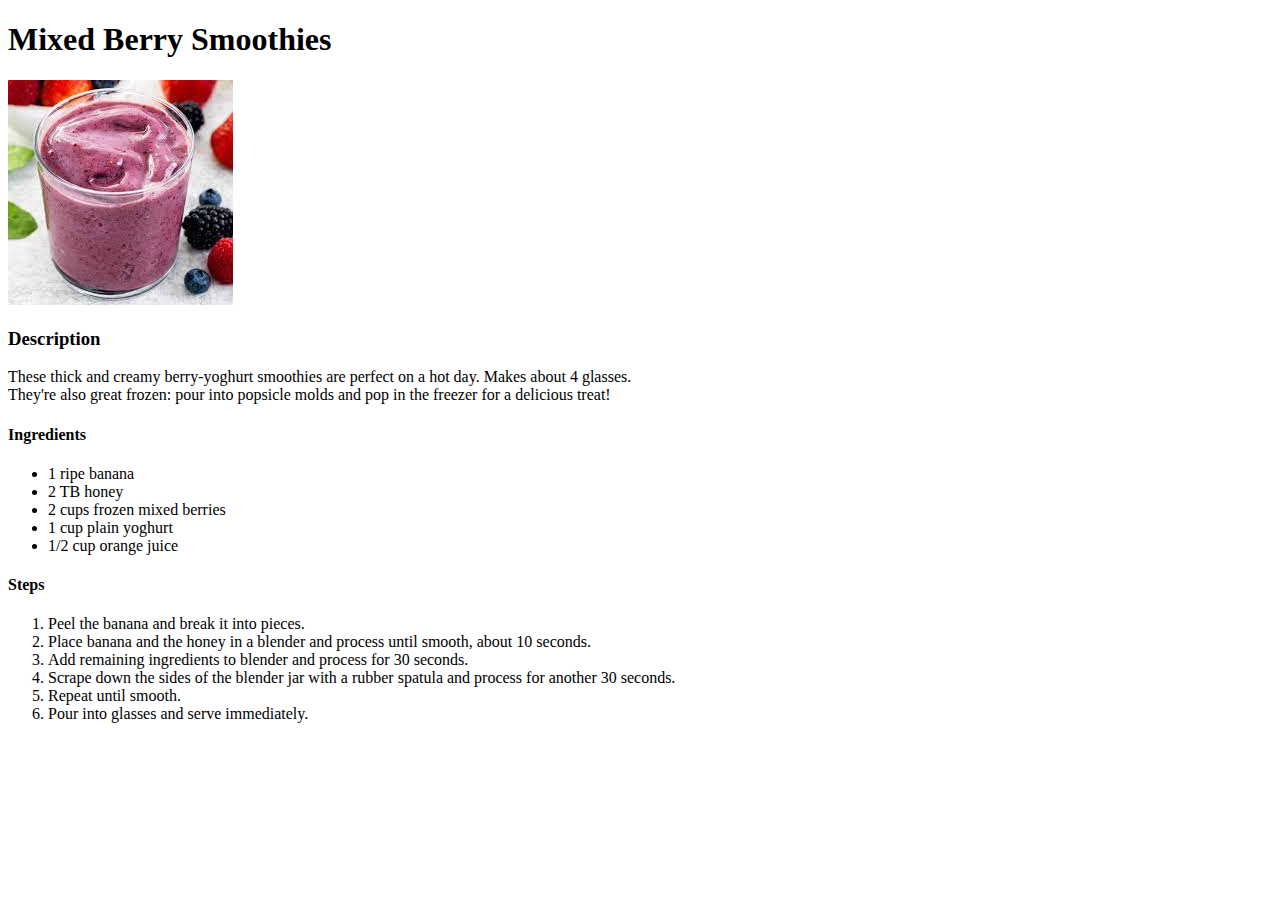
==== recipes/berrysmoothie.html @ a453a6d6 "Fill the berrysmoothie page" ====
<!DOCTYPE html>
<html lang="en">
    <head>
        <title>Mixed Berry Smoothies</title>
        <meta charset="UTF-8">
    </head>
    <body>
        <h1>Mixed Berry Smoothies</h1>
        <p><img src="../img/bsmoothie.jpeg" alt="A delicious looking smoothie"></p>
        <h3>Description</h3>
These thick and creamy berry-yoghurt smoothies are perfect on a hot day.  Makes about 4 glasses.<br>They're also great frozen: pour into popsicle molds and pop in the freezer for a delicious treat!
        <p><h4>Ingredients</h4>
        <ul>
            <li>1 ripe banana</li>
            <li>2 TB honey</li>
            <li>2 cups frozen mixed berries</li>
            <li>1 cup plain yoghurt</li>
            <li>1/2 cup orange juice</li>
        </ul></p>
        <p><h4>Steps</h4>
        <ol>
            <li>Peel the banana and break it into pieces.</li>
            <li>Place banana and the honey in a blender and process until smooth, about 10 seconds.</li>
            <li>Add remaining ingredients to blender and process for 30 seconds.</li>
            <li>Scrape down the sides of the blender jar with a rubber spatula and process for another 30 seconds.</li>
            <li>Repeat until smooth.</li>
            <li>Pour into glasses and serve immediately.</li>
        </ol></p>
    </body>
</html>
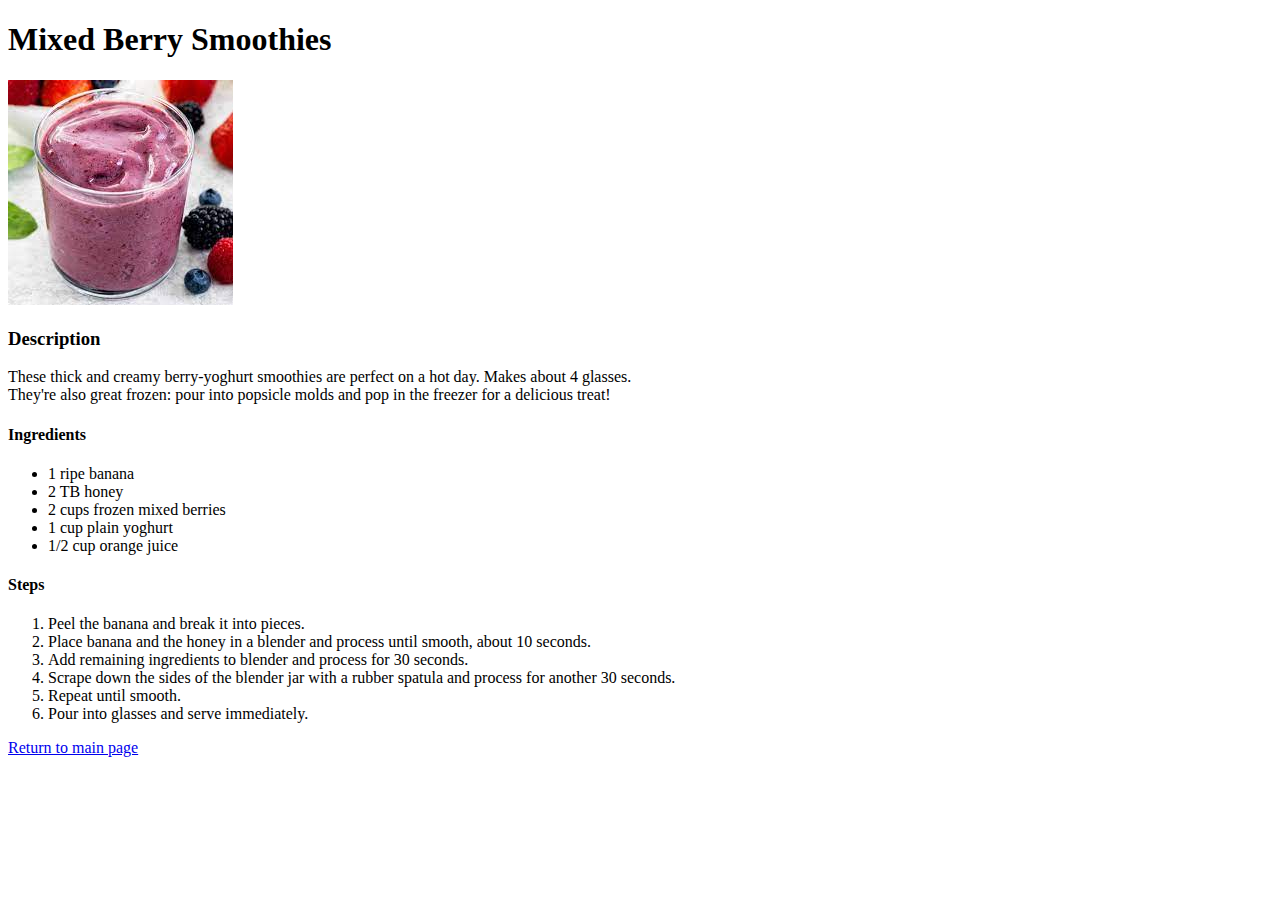
==== commit fe08a461: "Add links to index" ====
--- a/recipes/berrysmoothie.html
+++ b/recipes/berrysmoothie.html
@@ -9,15 +9,15 @@
         <p><img src="../img/bsmoothie.jpeg" alt="A delicious looking smoothie"></p>
         <h3>Description</h3>
 These thick and creamy berry-yoghurt smoothies are perfect on a hot day.  Makes about 4 glasses.<br>They're also great frozen: pour into popsicle molds and pop in the freezer for a delicious treat!
-        <p><h4>Ingredients</h4>
+        <h4>Ingredients</h4>
         <ul>
             <li>1 ripe banana</li>
             <li>2 TB honey</li>
             <li>2 cups frozen mixed berries</li>
             <li>1 cup plain yoghurt</li>
             <li>1/2 cup orange juice</li>
-        </ul></p>
-        <p><h4>Steps</h4>
+        </ul>
+        <h4>Steps</h4>
         <ol>
             <li>Peel the banana and break it into pieces.</li>
             <li>Place banana and the honey in a blender and process until smooth, about 10 seconds.</li>
@@ -25,6 +25,7 @@
             <li>Scrape down the sides of the blender jar with a rubber spatula and process for another 30 seconds.</li>
             <li>Repeat until smooth.</li>
             <li>Pour into glasses and serve immediately.</li>
-        </ol></p>
+        </ol>
+        <a href="../index.html">Return to main page</a>
     </body>
 </html>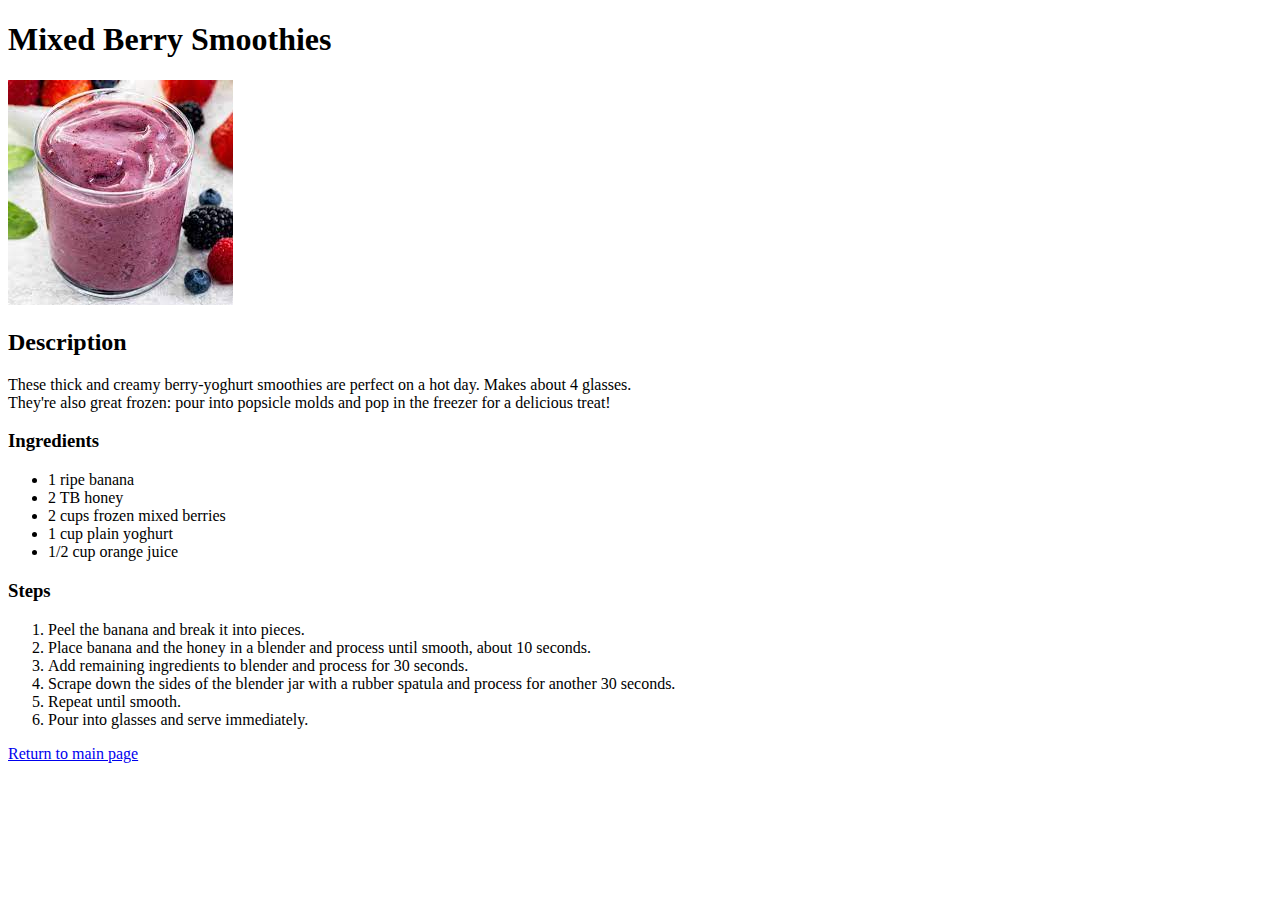
==== commit 2b28c046: "Standardize headings" ====
--- a/recipes/berrysmoothie.html
+++ b/recipes/berrysmoothie.html
@@ -7,9 +7,9 @@
     <body>
         <h1>Mixed Berry Smoothies</h1>
         <p><img src="../img/bsmoothie.jpeg" alt="A delicious looking smoothie"></p>
-        <h3>Description</h3>
+        <h2>Description</h2>
 These thick and creamy berry-yoghurt smoothies are perfect on a hot day.  Makes about 4 glasses.<br>They're also great frozen: pour into popsicle molds and pop in the freezer for a delicious treat!
-        <h4>Ingredients</h4>
+        <h3>Ingredients</h3>
         <ul>
             <li>1 ripe banana</li>
             <li>2 TB honey</li>
@@ -17,7 +17,7 @@
             <li>1 cup plain yoghurt</li>
             <li>1/2 cup orange juice</li>
         </ul>
-        <h4>Steps</h4>
+        <h3>Steps</h3>
         <ol>
             <li>Peel the banana and break it into pieces.</li>
             <li>Place banana and the honey in a blender and process until smooth, about 10 seconds.</li>
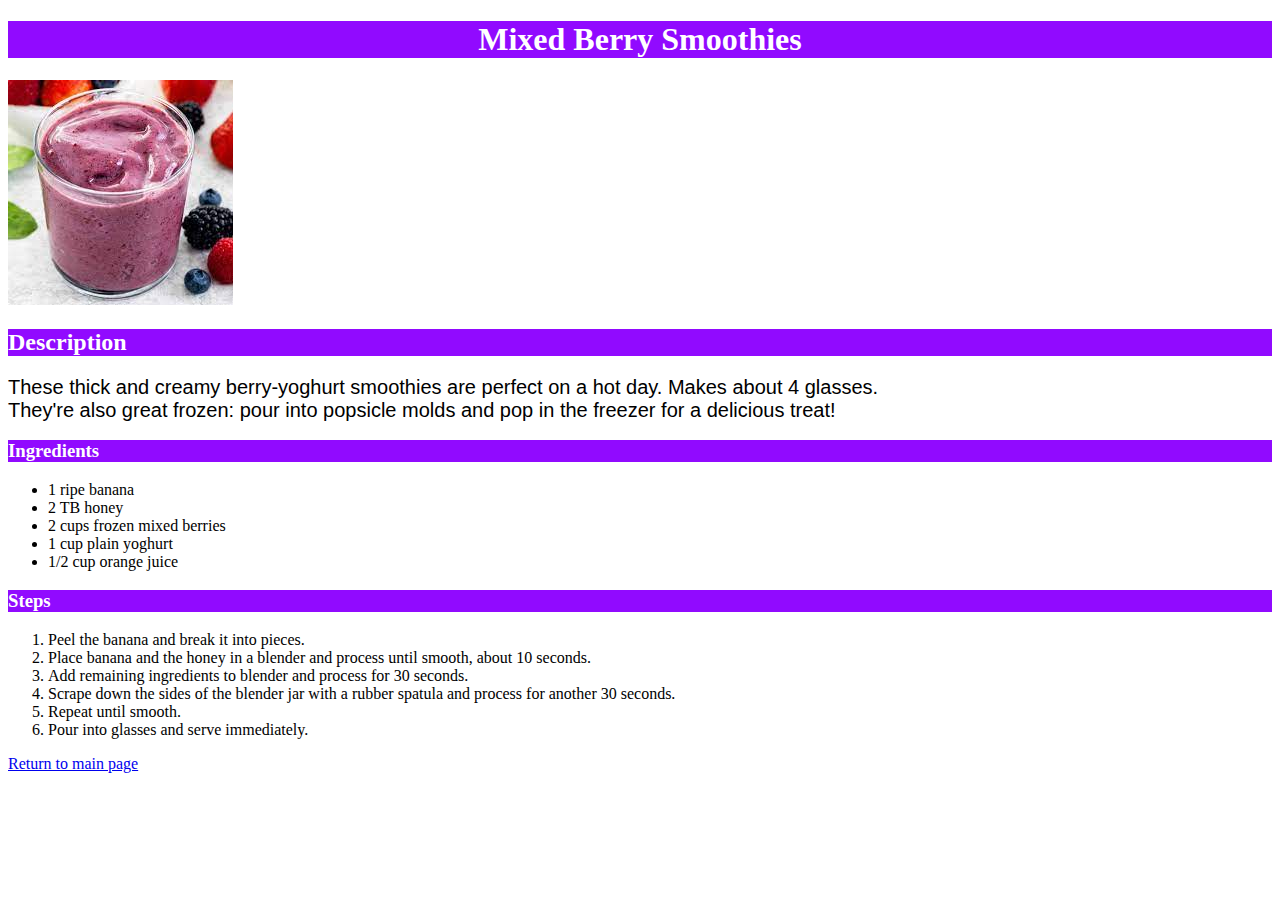
==== commit e6e17711: "Add CSS" ====
--- a/recipes/berrysmoothie.html
+++ b/recipes/berrysmoothie.html
@@ -3,13 +3,14 @@
     <head>
         <title>Mixed Berry Smoothies</title>
         <meta charset="UTF-8">
+        <link rel="stylesheet" href="../style.css">
     </head>
     <body>
-        <h1>Mixed Berry Smoothies</h1>
+        <h1 class="purple title">Mixed Berry Smoothies</h1>
         <p><img src="../img/bsmoothie.jpeg" alt="A delicious looking smoothie"></p>
-        <h2>Description</h2>
-These thick and creamy berry-yoghurt smoothies are perfect on a hot day.  Makes about 4 glasses.<br>They're also great frozen: pour into popsicle molds and pop in the freezer for a delicious treat!
-        <h3>Ingredients</h3>
+        <h2 class="purple desc">Description</h2>
+<div>These thick and creamy berry-yoghurt smoothies are perfect on a hot day.  Makes about 4 glasses.<br>They're also great frozen: pour into popsicle molds and pop in the freezer for a delicious treat!</div>
+        <h3 class="purple ingredients">Ingredients</h3>
         <ul>
             <li>1 ripe banana</li>
             <li>2 TB honey</li>
@@ -17,7 +18,7 @@
             <li>1 cup plain yoghurt</li>
             <li>1/2 cup orange juice</li>
         </ul>
-        <h3>Steps</h3>
+        <h3 class="purple steps">Steps</h3>
         <ol>
             <li>Peel the banana and break it into pieces.</li>
             <li>Place banana and the honey in a blender and process until smooth, about 10 seconds.</li>
--- a/style.css
+++ b/style.css
@@ -0,0 +1,22 @@
+.yellow {
+  background-color: rgba(255, 237, 173, 1);
+}
+
+.red {
+  background-color: rgba(255, 113, 31, 1);
+}
+
+.purple {
+  background-color: rgba(145, 10, 255, 1);
+  color: white;
+}
+
+.title {
+  text-align: center;
+}
+
+div {
+  font-size: 20px;
+  font-family: Verdana, sans-serif; 
+}
+
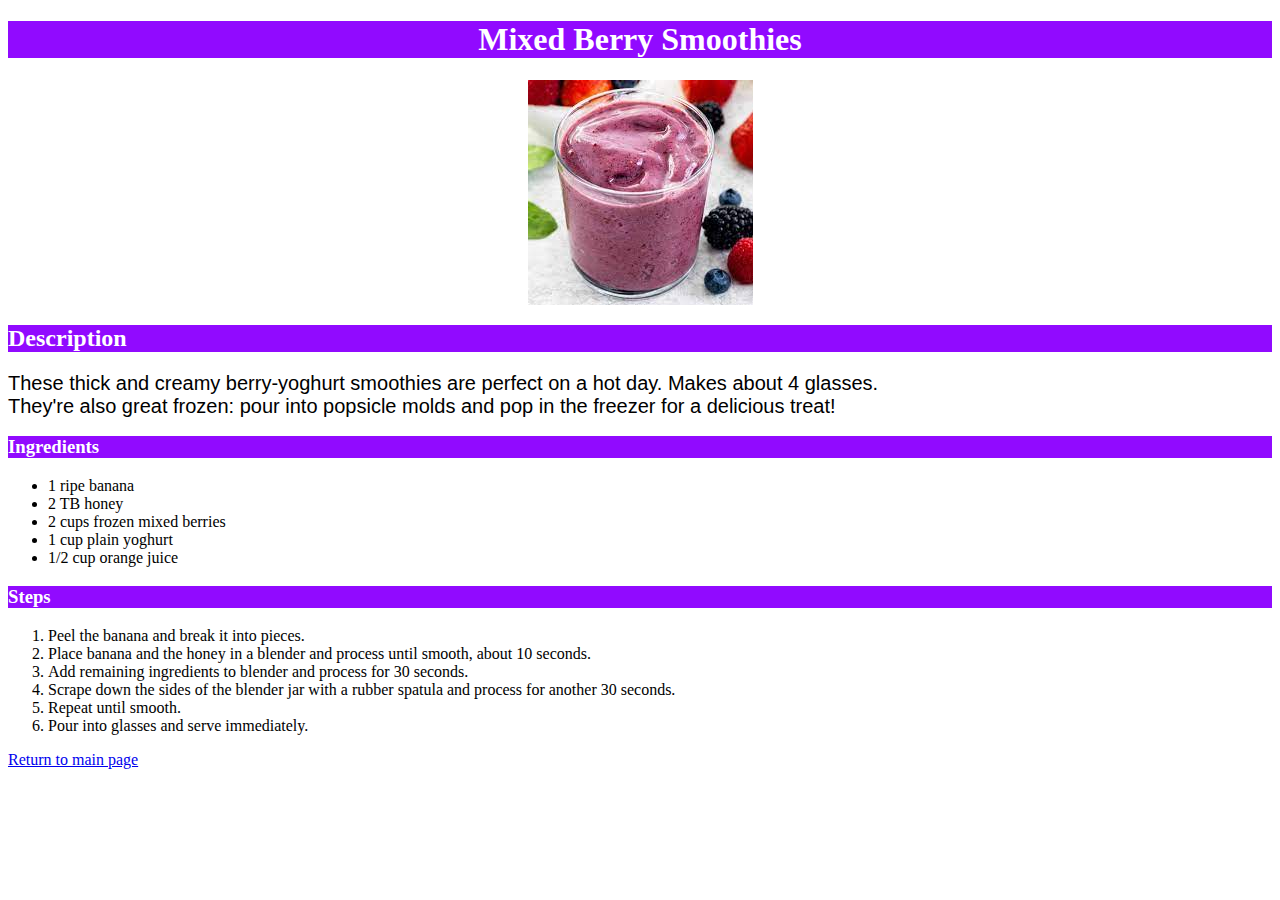
==== commit d4126d00: "Add more CSS" ====
--- a/recipes/berrysmoothie.html
+++ b/recipes/berrysmoothie.html
@@ -7,7 +7,7 @@
     </head>
     <body>
         <h1 class="purple title">Mixed Berry Smoothies</h1>
-        <p><img src="../img/bsmoothie.jpeg" alt="A delicious looking smoothie"></p>
+        <p><img src="../img/bsmoothie.jpeg" alt="A delicious looking smoothie" class="center small"></p>
         <h2 class="purple desc">Description</h2>
 <div>These thick and creamy berry-yoghurt smoothies are perfect on a hot day.  Makes about 4 glasses.<br>They're also great frozen: pour into popsicle molds and pop in the freezer for a delicious treat!</div>
         <h3 class="purple ingredients">Ingredients</h3>
--- a/style.css
+++ b/style.css
@@ -20,3 +20,9 @@
   font-family: Verdana, sans-serif; 
 }
 
+.center {
+  display: block;
+  margin-left: auto;
+  margin-right: auto;
+  /*width: 35%;*/
+}